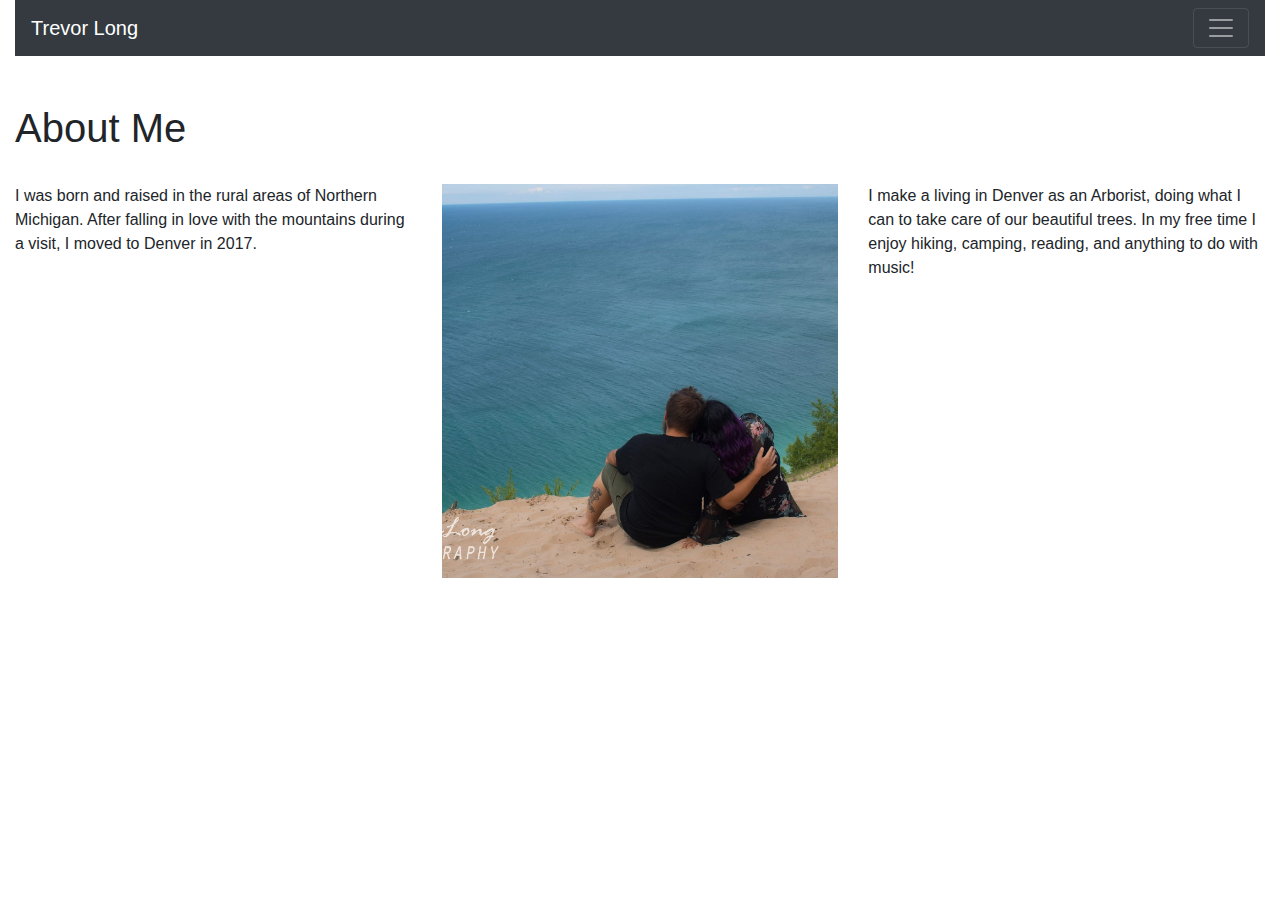
==== index.html @ de8ba414 "second push to fix directories" ====
<!DOCTYPE html>
<html lang="en">
  <head>
    <meta charset="UTF-8" />
    <meta name="viewport" content="width=device-width, initial-scale=1.0" />
    <link
      rel="stylesheet"
      href="https://stackpath.bootstrapcdn.com/bootstrap/4.5.2/css/bootstrap.min.css"
      integrity="sha384-JcKb8q3iqJ61gNV9KGb8thSsNjpSL0n8PARn9HuZOnIxN0hoP+VmmDGMN5t9UJ0Z"
      crossorigin="anonymous"
    />

    <title>Trevor Long - About Me</title>
  </head>
  <body>
    <div class="container-fluid">
      <div class="row">
        <div class="col-sm-12">
          <header>
            <nav class="navbar navbar-dark bg-dark">
              <a class="navbar-brand">Trevor Long</a>
              <button
                class="navbar-toggler"
                type="button"
                data-toggle="collapse"
                data-target="#navbarNav"
                aria-controls="navbarNav"
                aria-expanded="false"
                aria-label="Toggle navigation"
              >
                <span class="navbar-toggler-icon"></span>
              </button>
              <div class="collapse navbar-collapse" id="navbarNav">
                <ul class="navbar-nav">
                  <li class="nav-item disabled">
                    <a class="nav-link" href="./index.html"
                      >About Me <span class="sr-only">(current)</span></a
                    >
                  </li>
                  <li class="nav-item">
                    <a class="nav-link" href="./portfolio.html">Portfolio</a>
                  </li>
                  <li class="nav-item">
                    <a class="nav-link" href="./contact.html">Contact</a>
                  </li>
                </ul>
              </div>
            </nav>
          </header>
        </div>
      </div>
      <br />
      <div class="row">
        <div class="col-sm-12">
          <br />
          <h1>About Me</h1>
        </div>
      </div>
      <br />
      <div class="row">
        <div class="col-sm-4">
          <p>
            I was born and raised in the rural areas of Northern Michigan. After
            falling in love with the mountains during a visit, I moved to Denver
            in 2017.
          </p>
        </div>

        <div class="col-sm-4">
          <img
            src="./Assets/Images/67612804_2625542787464919_8830824124923248640_o.jpg"
            class="img-fluid"
            alt="Responsive image"
          />
        </div>

        <div class="col-sm-4">
          <p>
            I make a living in Denver as an Arborist, doing what I can to take
            care of our beautiful trees. In my free time I enjoy hiking,
            camping, reading, and anything to do with music!
          </p>
        </div>
      </div>

      <script
        src="https://code.jquery.com/jquery-3.5.1.slim.min.js"
        integrity="sha384-DfXdz2htPH0lsSSs5nCTpuj/zy4C+OGpamoFVy38MVBnE+IbbVYUew+OrCXaRkfj"
        crossorigin="anonymous"
      ></script>
      <script
        src="https://cdn.jsdelivr.net/npm/popper.js@1.16.1/dist/umd/popper.min.js"
        integrity="sha384-9/reFTGAW83EW2RDu2S0VKaIzap3H66lZH81PoYlFhbGU+6BZp6G7niu735Sk7lN"
        crossorigin="anonymous"
      ></script>
      <script
        src="https://stackpath.bootstrapcdn.com/bootstrap/4.5.2/js/bootstrap.min.js"
        integrity="sha384-B4gt1jrGC7Jh4AgTPSdUtOBvfO8shuf57BaghqFfPlYxofvL8/KUEfYiJOMMV+rV"
        crossorigin="anonymous"
      ></script>
    </div>
  </body>
</html>
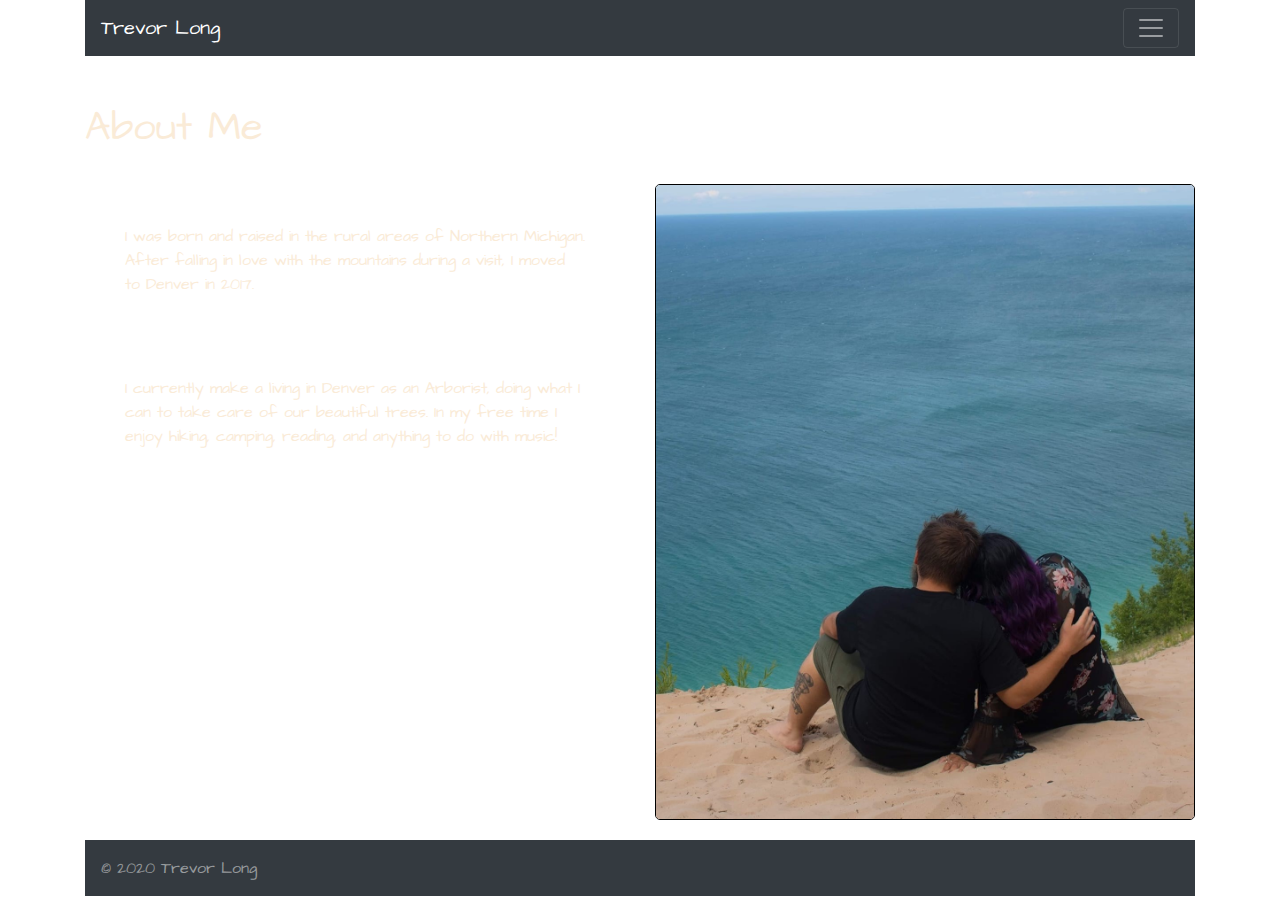
==== commit 5b0b5769: "Final Version" ====
--- a/index.html
+++ b/index.html
@@ -2,7 +2,10 @@
 <html lang="en">
   <head>
     <meta charset="UTF-8" />
-    <meta name="viewport" content="width=device-width, initial-scale=1.0" />
+    <meta
+      name="viewport"
+      content="width=device-width, initial-scale=1, shrink-to-fit=no"
+    />
     <link
       rel="stylesheet"
       href="https://stackpath.bootstrapcdn.com/bootstrap/4.5.2/css/bootstrap.min.css"
@@ -10,10 +13,18 @@
       crossorigin="anonymous"
     />
 
+    <link rel="stylesheet" href="./styles.css" />
+
+    <link
+      href="https://fonts.googleapis.com/css2?family=Architects+Daughter&display=swap"
+      rel="stylesheet"
+    />
+
     <title>Trevor Long - About Me</title>
   </head>
   <body>
-    <div class="container-fluid">
+    <div class="container">
+      <!-- Start nav bar -->
       <div class="row">
         <div class="col-sm-12">
           <header>
@@ -49,39 +60,50 @@
           </header>
         </div>
       </div>
+      <!-- End nav bar -->
+
       <br />
+
       <div class="row">
-        <div class="col-sm-12">
+        <div class="col-sm-4">
           <br />
           <h1>About Me</h1>
         </div>
       </div>
+
       <br />
+
+      <!-- Start info -->
       <div class="row">
-        <div class="col-sm-4">
+        <div class="col-sm-6">
           <p>
             I was born and raised in the rural areas of Northern Michigan. After
             falling in love with the mountains during a visit, I moved to Denver
             in 2017.
           </p>
+          <p>
+            I currently make a living in Denver as an Arborist, doing what I can
+            to take care of our beautiful trees. In my free time I enjoy hiking,
+            camping, reading, and anything to do with music!
+          </p>
         </div>
 
-        <div class="col-sm-4">
+        <div class="col-sm-6">
           <img
             src="./Assets/Images/67612804_2625542787464919_8830824124923248640_o.jpg"
             class="img-fluid"
             alt="Responsive image"
           />
         </div>
+      </div>
 
-        <div class="col-sm-4">
-          <p>
-            I make a living in Denver as an Arborist, doing what I can to take
-            care of our beautiful trees. In my free time I enjoy hiking,
-            camping, reading, and anything to do with music!
-          </p>
-        </div>
-      </div>
+      <!-- End info -->
+
+      <footer>
+        <nav class="navbar navbar-dark bg-dark">
+          <span class="navbar-text"> &#169; 2020 Trevor Long </span>
+        </nav>
+      </footer>
 
       <script
         src="https://code.jquery.com/jquery-3.5.1.slim.min.js"
--- a/styles.css
+++ b/styles.css
@@ -0,0 +1,26 @@
+p {
+  margin: auto;
+  padding: 40px;
+  line-height: 150%;
+}
+
+* {
+  font-family: "Architects Daughter", cursive;
+  color: antiquewhite;
+  outline: black;
+}
+
+body {
+  background-image: url(https://images.unsplash.com/photo-1543050169-a7b5c9094109?ixlib=rb-1.2.1&ixid=eyJhcHBfaWQiOjEyMDd9&auto=format&fit=crop&w=750&q=80);
+  background-size: cover;
+
+  /* background-color: lightgray; */
+}
+
+.img-fluid {
+  border: 1px solid black;
+  border-radius: 5px;
+}
+footer {
+  margin-top: 20px;
+}
